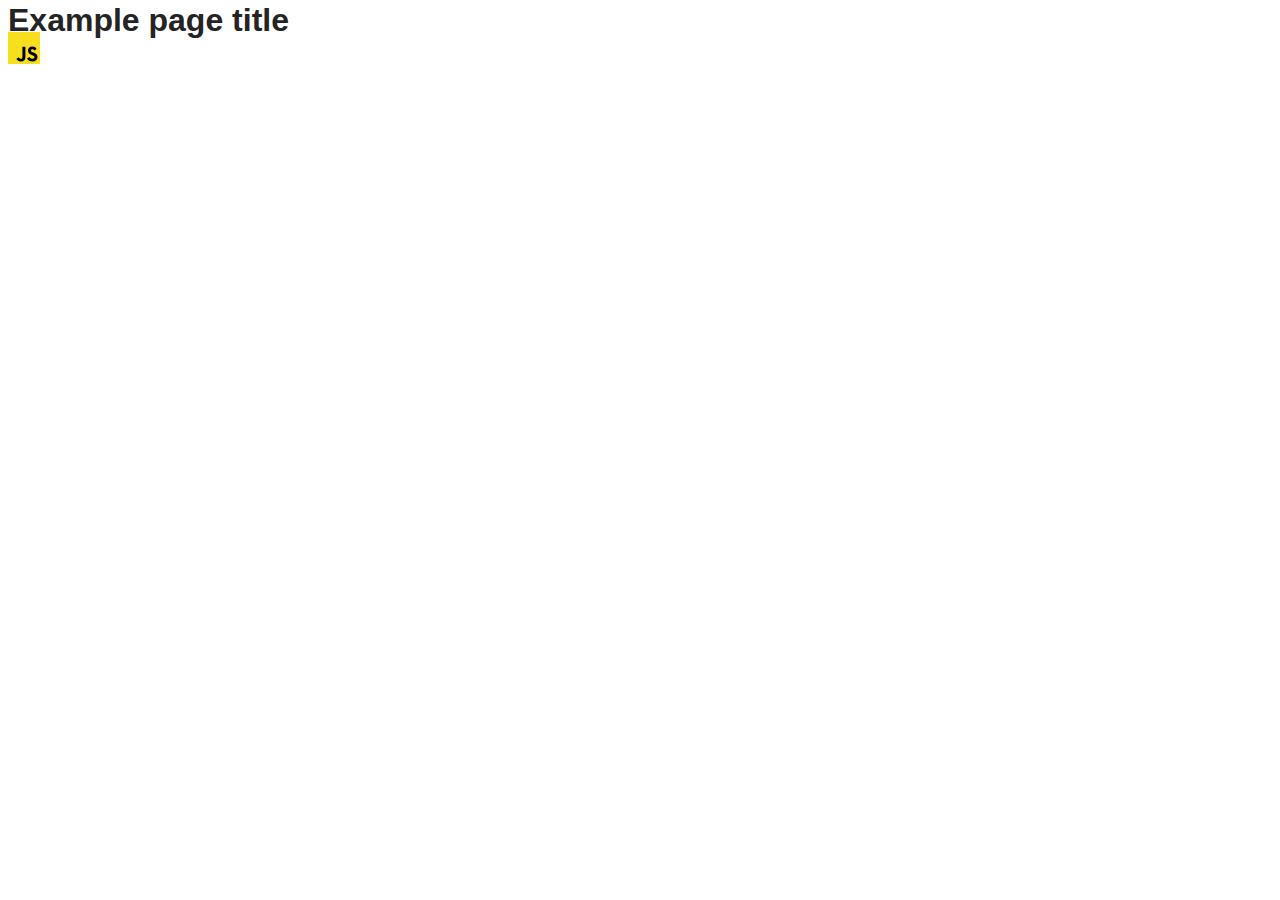
==== src/index.html @ 25cc31a5 "Initial commit" ====
<!DOCTYPE html>
<html lang="en">
  <head>
    <meta charset="UTF-8" />
    <link rel="icon" type="image/svg+xml" href="/favicon.svg" />
    <meta name="viewport" content="width=device-width, initial-scale=1.0" />
    <title>Vanilla App Template</title>
    <link rel="stylesheet" href="./css/styles.css" />
  </head>
  <body>
    <load ="partials/header.html" />

    <section>
      <h1>Example page title</h1>
      <!-- Path to images as from index.html file -->
      <img src="./img/javascript.svg" alt="" />
    </section>

    <!-- Loads the specified .html file -->
    <load ="partials/vite-promo.html" />

    <script type="module" src="./main.js"></script>
  </body>
</html>
---- src/css/styles.css ----
/**
  |============================
  | include css partials with
  | default @import url()
  |============================
*/
@import url('./reset.css');
@import url('./vite-promo.css');
@import url('./header.css');

:root {
  font-family: Inter, Avenir, Helvetica, Arial, sans-serif;
  font-size: 16px;
  line-height: 24px;
  font-weight: 400;

  color: #242424;
  background-color: rgba(255, 255, 255, 0.87);

  font-synthesis: none;
  text-rendering: optimizeLegibility;
  -webkit-font-smoothing: antialiased;
  -moz-osx-font-smoothing: grayscale;
  -webkit-text-size-adjust: 100%;
}
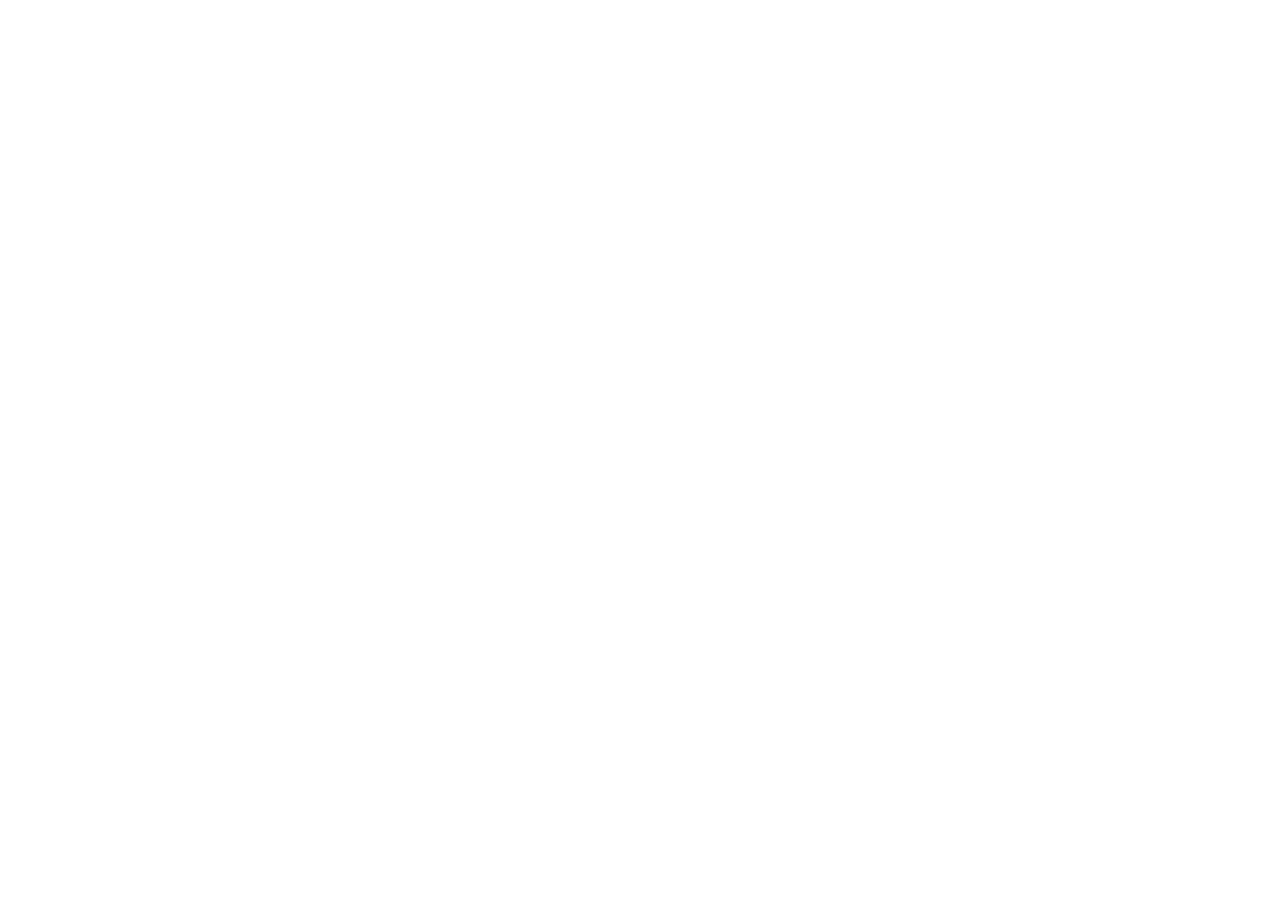
==== commit f05905d2: "structure edited" ====
--- a/src/index.html
+++ b/src/index.html
@@ -8,17 +8,10 @@
     <link rel="stylesheet" href="./css/styles.css" />
   </head>
   <body>
-    <load ="partials/header.html" />
-
-    <section>
-      <h1>Example page title</h1>
-      <!-- Path to images as from index.html file -->
-      <img src="./img/javascript.svg" alt="" />
-    </section>
-
-    <!-- Loads the specified .html file -->
-    <load ="partials/vite-promo.html" />
+    
 
     <script type="module" src="./main.js"></script>
+    <script type="module" src="./js/pixabay-api.js"></script>
+    <script type="module" src="./js/render-functions.js"></script>
   </body>
 </html>
--- a/src/css/styles.css
+++ b/src/css/styles.css
@@ -5,8 +5,7 @@
   |============================
 */
 @import url('./reset.css');
-@import url('./vite-promo.css');
-@import url('./header.css');
+
 
 :root {
   font-family: Inter, Avenir, Helvetica, Arial, sans-serif;
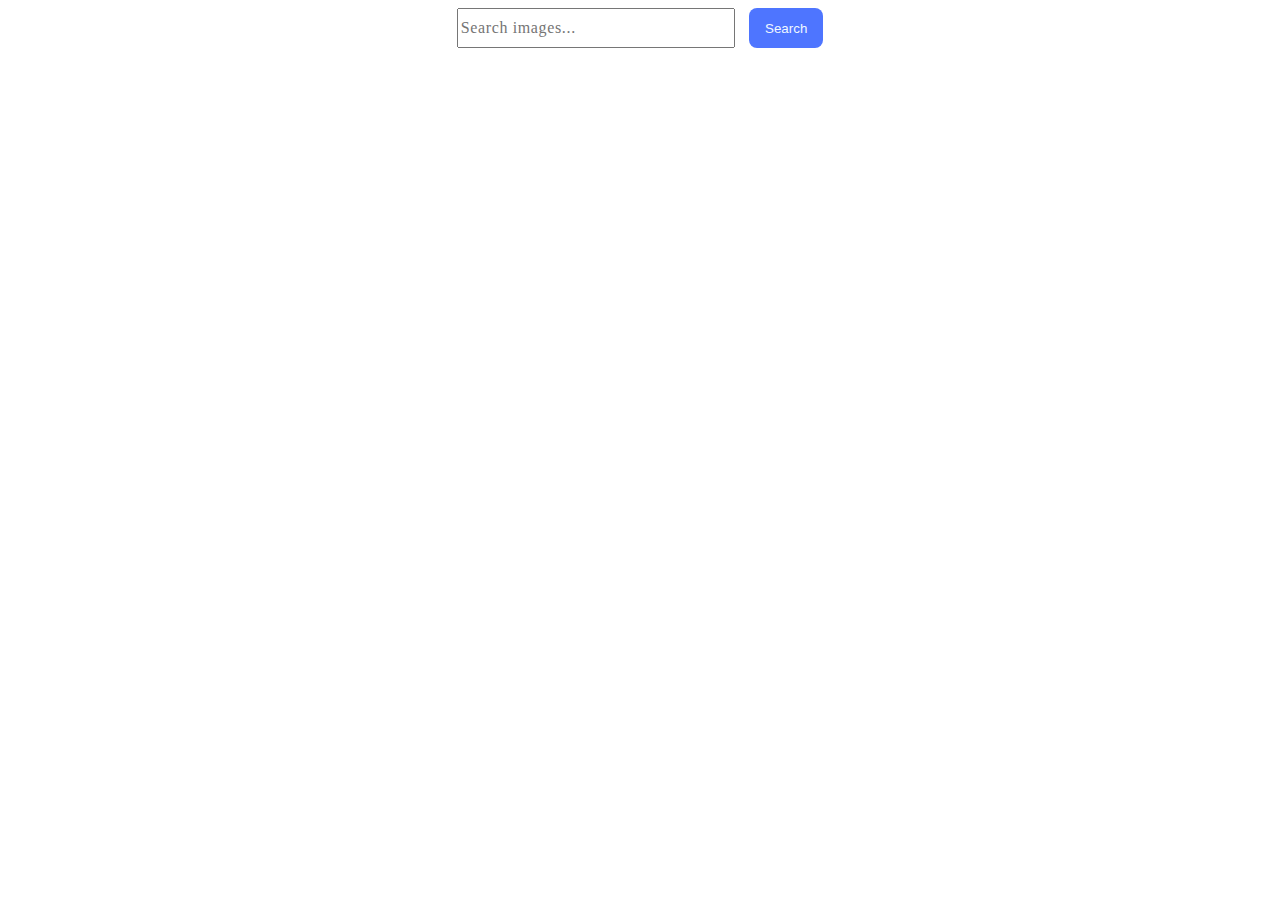
==== commit b39b0251: "form created & styles" ====
--- a/src/index.html
+++ b/src/index.html
@@ -4,11 +4,16 @@
     <meta charset="UTF-8" />
     <link rel="icon" type="image/svg+xml" href="/favicon.svg" />
     <meta name="viewport" content="width=device-width, initial-scale=1.0" />
-    <title>Vanilla App Template</title>
+    <title>Gallery searcher</title>
     <link rel="stylesheet" href="./css/styles.css" />
   </head>
   <body>
     
+<form class="search" action="">
+  <input class = "inputSearch" type="text" placeholder = "Search images...">  </input>
+  <button class="btnSearch" type="submit">Search</button>
+</form>
+
 
     <script type="module" src="./main.js"></script>
     <script type="module" src="./js/pixabay-api.js"></script>
--- a/src/css/styles.css
+++ b/src/css/styles.css
@@ -22,3 +22,36 @@
   -moz-osx-font-smoothing: grayscale;
   -webkit-text-size-adjust: 100%;
 }
+
+.search {
+  width: 371px;
+  height: 40px;
+  margin-left: auto;
+  margin-right: auto;
+  display: flex;
+  justify-content: space-around;
+  gap: 10px;
+}
+
+.inputSearch {
+  font-family: Montserrat;
+  font-size: 16px;
+  font-weight: 400;
+  line-height: 24px;
+  letter-spacing: 0.04em;
+  text-align: left;
+  width: 270px;
+}
+
+button {
+  font-weight: 500;
+  
+  width: auto;
+  height: auto;
+  padding: 8px 16px;
+  border-radius: 8px;
+  border: hidden;
+
+  background:#4E75FF;
+  color: aliceblue;
+}